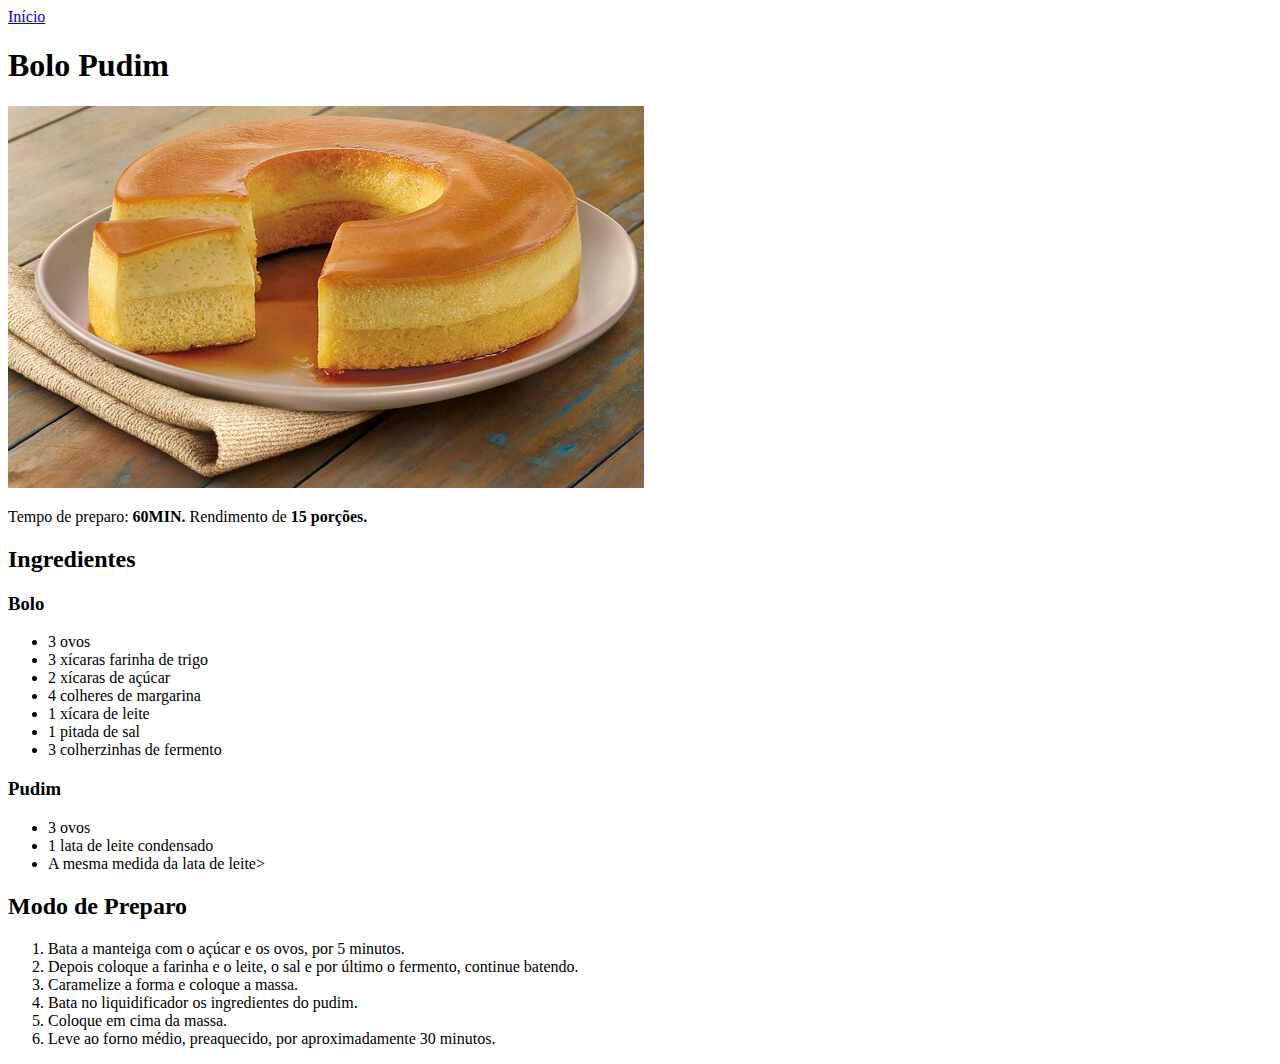
==== receitas/bolo-pudim.html @ 0d71c647 "criação do projeto receitas" ====
<!DOCTYPE html>
<html lang="pt-BR">

<head>
  <meta charset="UTF-8">

  <title>Bolo Pudim</title>
</head>

<body>
  <a href="/index.html">Início</a>
  <h1>Bolo Pudim</h1>
  <img src="/imagens/bolo-pudim.jpg" alt="Bolo Pudim">
  <p>Tempo de preparo: <b>60MIN.</b> Rendimento de <b>15 porções.</b></p>
  <h2>Ingredientes</h2>
  <h3>Bolo</h3>
  <ul>
    <li>3 ovos</li>
    <li>3 xícaras farinha de trigo</li>
    <li>2 xícaras de açúcar</li>
    <li>4 colheres de margarina</li>
    <li>1 xícara de leite</li>
    <li>1 pitada de sal</li>
    <li>3 colherzinhas de fermento</li>
  </ul>
  <h3>Pudim</h3>
  <ul>
    <li>3 ovos</li>
    <li>1 lata de leite condensado</li>
    <li>A mesma medida da lata de leite>
  </ul>
  <h2>Modo de Preparo</h2>
  <ol>
    <li>Bata a manteiga com o açúcar e os ovos, por 5 minutos.</li>

    <li>Depois coloque a farinha e o leite, o sal e por último o fermento, continue batendo.</li>

    <li>Caramelize a forma e coloque a massa.</li>

    <li>Bata no liquidificador os ingredientes do pudim.</li>

    <li>Coloque em cima da massa.</li>

    <li>Leve ao forno médio, preaquecido, por aproximadamente 30 minutos.</li>
  </ol>
  </ul>

</body>

</html>
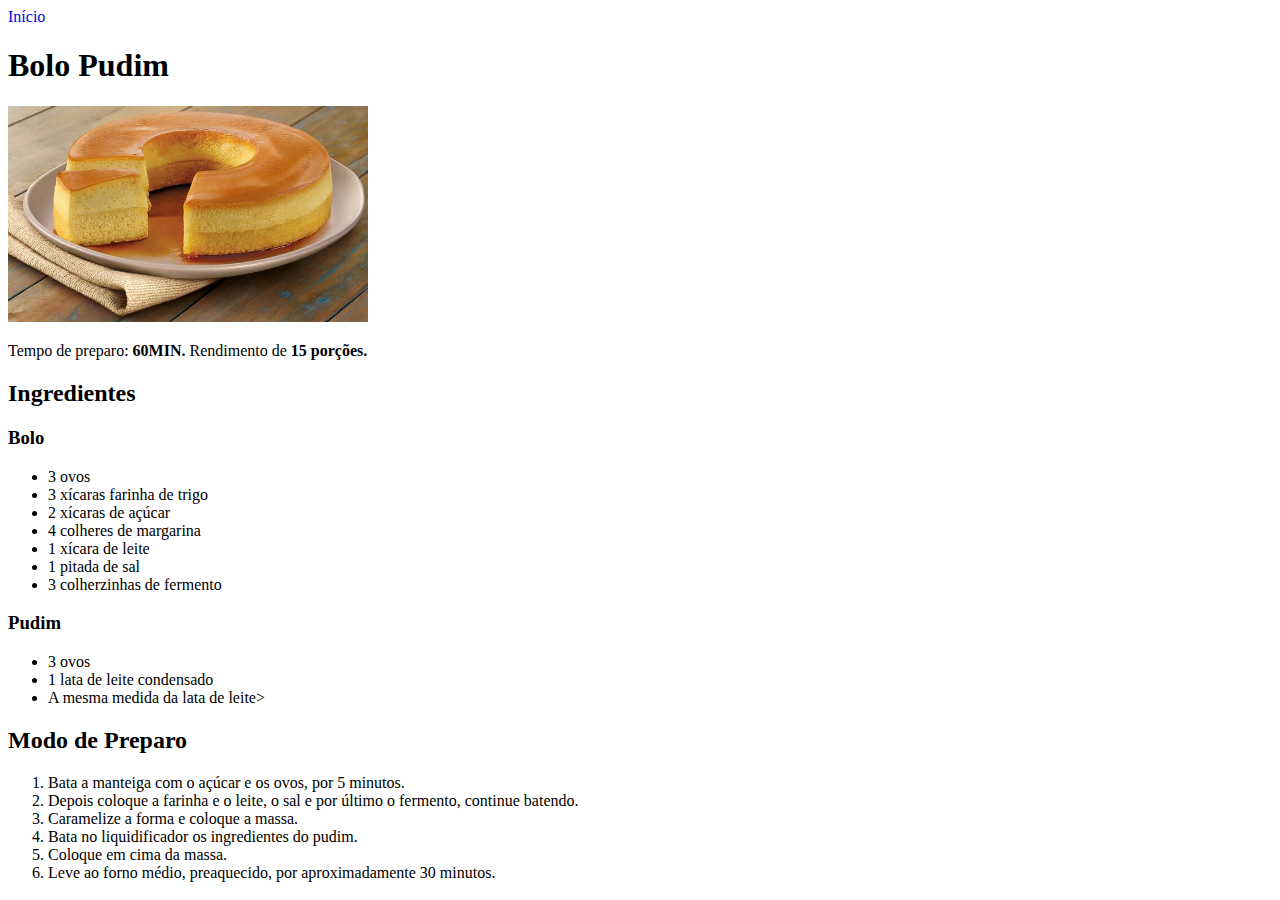
==== commit 0d0047db: "Add estilo ao projeto" ====
--- a/receitas/bolo-pudim.html
+++ b/receitas/bolo-pudim.html
@@ -5,12 +5,13 @@
   <meta charset="UTF-8">
 
   <title>Bolo Pudim</title>
+  <link rel="stylesheet" href="/style.css">
 </head>
 
 <body>
-  <a href="/index.html">Início</a>
+  <a href="../index.html">Início</a>
   <h1>Bolo Pudim</h1>
-  <img src="/imagens/bolo-pudim.jpg" alt="Bolo Pudim">
+  <img src="../imagens/bolo-pudim.jpg" alt="Bolo Pudim" class="imagepage">
   <p>Tempo de preparo: <b>60MIN.</b> Rendimento de <b>15 porções.</b></p>
   <h2>Ingredientes</h2>
   <h3>Bolo</h3>
--- a/style.css
+++ b/style.css
@@ -0,0 +1,16 @@
+.principal {
+  background-color: orange;
+  color: white;
+  text-align: center;
+}
+.image {
+  width: 200px;
+  height: auto;
+}
+a {
+  text-decoration: none;
+}
+.imagepage {
+  width: 360px;
+  height: auto;
+}
